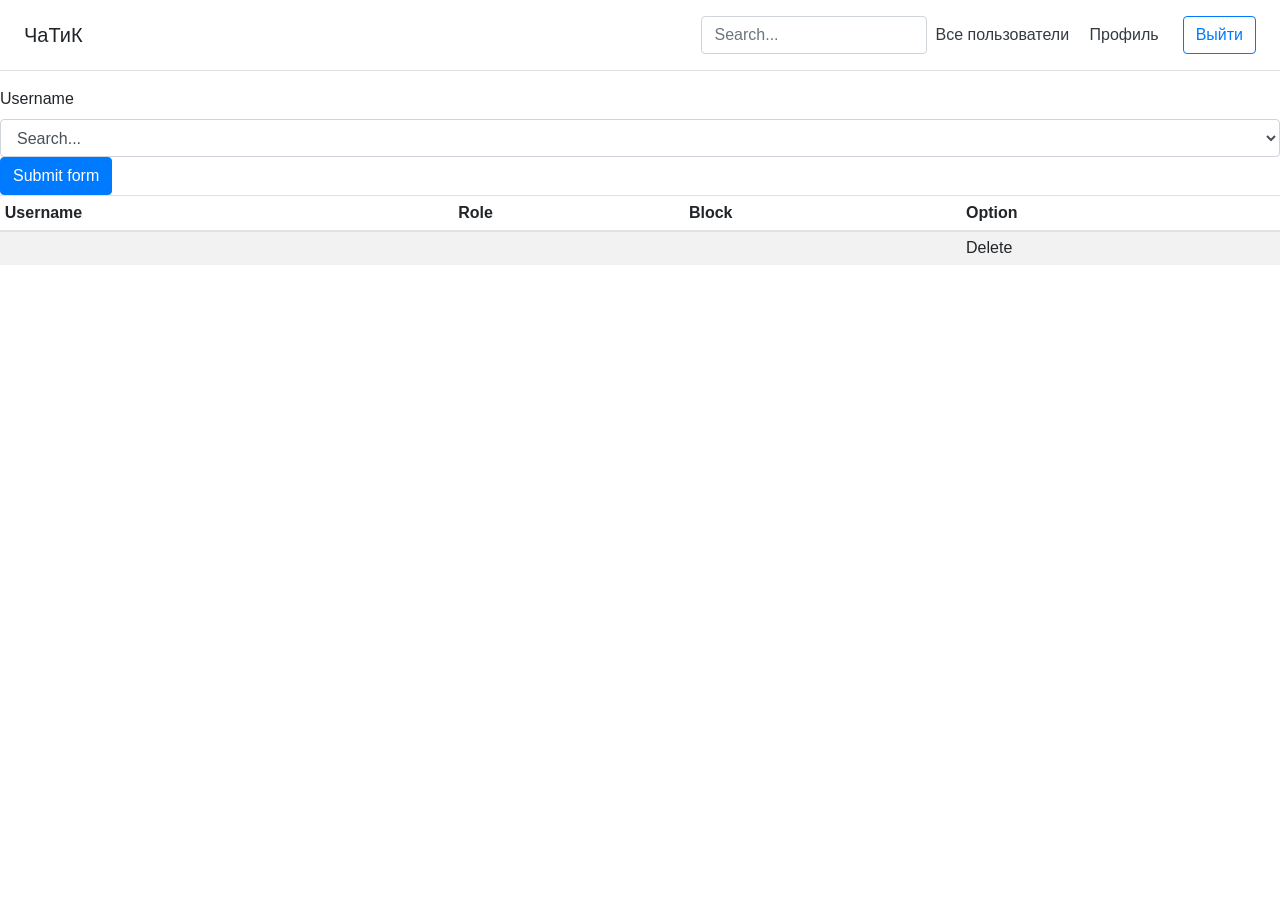
==== src/main/resources/templates/allChatUsers.html @ 956fe299 "Add liquibase changelogs and websockets" ====
<!DOCTYPE html>
<html xmlns:th="http://www.thymeleaf.org">

<head>
    <meta charset="utf-8">
    <link rel="stylesheet" href="https://stackpath.bootstrapcdn.com/bootstrap/4.1.3/css/bootstrap.min.css" integrity="sha384-MCw98/SFnGE8fJT3GXwEOngsV7Zt27NXFoaoApmYm81iuXoPkFOJwJ8ERdknLPMO" crossorigin="anonymous">
    <link rel="stylesheet" th:href="@{/css/dashboard.css}">
    <title>Hello</title>
</head>
<body>

<div class="d-flex flex-column flex-md-row align-items-center p-3 px-md-4 mb-3 bg-white border-bottom box-shadow">
    <h5 class="my-0 mr-md-auto font-weight-normal">ЧаТиК</h5>
    <form class="form-inline my-2 my-md-0">
        <input class="form-control" type="text" placeholder="Search..." aria-label="Search">
    </form>
    <nav class="my-2 my-md-0 mr-md-3">

        <a class="p-2 text-dark" href="#">Все пользователи</a>
        <a class="p-2 text-dark" href="#">Профиль</a>
    </nav>
    <a class="btn btn-outline-primary" href="#">Выйти</a>
</div>
<div class="table-responsive">

    <form method="post" th:object="${user}">

        <label for="username">Username</label>
        <select id="username" class="form-control select2-single" th:field="*{username}">
            <option value="">Search...</option>
            <option value="1">Obgfbption 1</option>
            <option value="2">gOsaptgbgion 2</option>

        </select>

        <button class="btn btn-primary" type="submit">Submit form</button>
    </form>
    <table class="table table-striped table-sm" th:each="user : ${users}">
        <thead>
        <tr>
            <th>Username</th>
            <th>Role</th>
            <th>Block</th>
            <th>Option</th>
        </tr>
        </thead>
        <tbody>
        <tr>
            <td th:text="${user.username}"></td>
            <td th:text="${user.role.name}"></td>
            <td th:text="${user.block}"></td>
            <td><a>Delete</a></td>
        </tr>

        </tbody>
    </table>
</div>

<script>
    $(function(){
        $('#username').autocomplete();
    });
</script>
<script src="https://code.jquery.com/jquery-3.3.1.min.js" integrity="sha256-FgpCb/KJQlLNfOu91ta32o/NMZxltwRo8QtmkMRdAu8=" crossorigin="anonymous"></script>
<script src="https://cdnjs.cloudflare.com/ajax/libs/popper.js/1.14.3/umd/popper.min.js" integrity="sha384-ZMP7rVo3mIykV+2+9J3UJ46jBk0WLaUAdn689aCwoqbBJiSnjAK/l8WvCWPIPm49" crossorigin="anonymous"></script>
<script src="https://cdn.jsdelivr.net/npm/bootstrap@5.0.2/dist/js/bootstrap.min.js" integrity="sha384-cVKIPhGWiC2Al4u+LWgxfKTRIcfu0JTxR+EQDz/bgldoEyl4H0zUF0QKbrJ0EcQF" crossorigin="anonymous"></script>
</body>
</html>
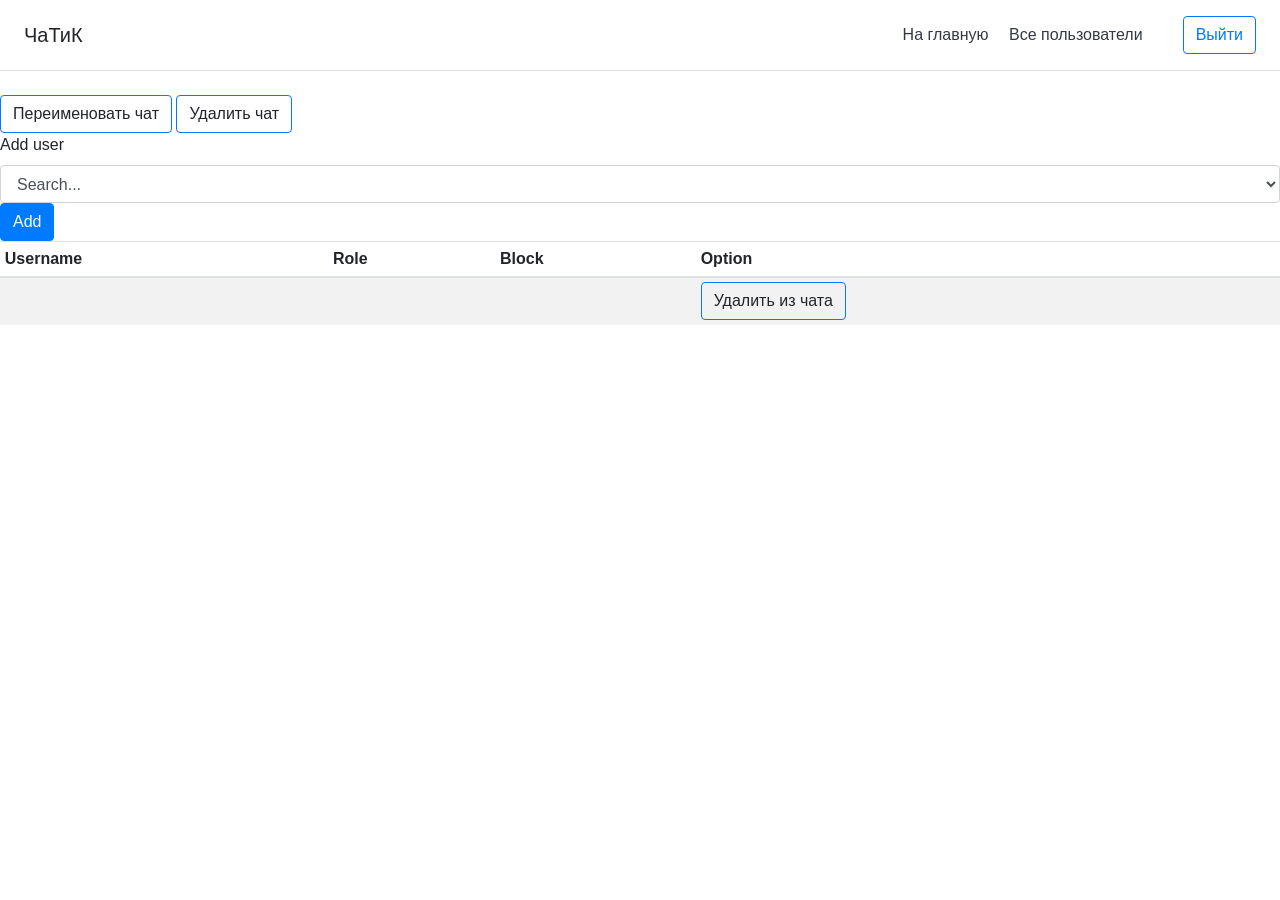
==== commit 679cb252: "Fixed some issues" ====
--- a/src/main/resources/templates/allChatUsers.html
+++ b/src/main/resources/templates/allChatUsers.html
@@ -11,31 +11,29 @@
 
 <div class="d-flex flex-column flex-md-row align-items-center p-3 px-md-4 mb-3 bg-white border-bottom box-shadow">
     <h5 class="my-0 mr-md-auto font-weight-normal">ЧаТиК</h5>
-    <form class="form-inline my-2 my-md-0">
-        <input class="form-control" type="text" placeholder="Search..." aria-label="Search">
-    </form>
     <nav class="my-2 my-md-0 mr-md-3">
-
-        <a class="p-2 text-dark" href="#">Все пользователи</a>
-        <a class="p-2 text-dark" href="#">Профиль</a>
+        <a class="p-2 text-dark" th:href="@{'/chat'}">На главную</a>
+        <a class="p-2 text-dark" th:href="@{'/users'}">Все пользователи</a>
+        <a class="p-2 text-dark" th:href="@{'/users/get/'+ ${currentUser.id}}" th:text="${currentUser.username}"></a>
     </nav>
     <a class="btn btn-outline-primary" href="#">Выйти</a>
 </div>
+
 <div class="table-responsive">
+    <h2 th:text="${chat.name}"></h2>
+    <a class="btn btn-outline-primary" th:href="@{'/chat/delete/' + ${chat.id}}">Переименовать чат</a>
+    <a class="btn btn-outline-primary" th:href="@{'/chat/delete/' + ${chat.id}}">Удалить чат</a>
 
     <form method="post" th:object="${user}">
+        <label for="username">Add user</label>
+        <select id="username" class="form-control selectpicker" data-live-search="true" th:field="*{username}">
+            <option value="">Search...</option>
+            <option th:each="u : ${users}" th:value="${u.id}" th:text="${u.username}"></option>
+        </select>
+        <button class="btn btn-primary" type="submit">Add</button>
+    </form>
 
-        <label for="username">Username</label>
-        <select id="username" class="form-control select2-single" th:field="*{username}">
-            <option value="">Search...</option>
-            <option value="1">Obgfbption 1</option>
-            <option value="2">gOsaptgbgion 2</option>
-
-        </select>
-
-        <button class="btn btn-primary" type="submit">Submit form</button>
-    </form>
-    <table class="table table-striped table-sm" th:each="user : ${users}">
+    <table class="table table-striped table-sm" th:each="user : ${chatUsers}">
         <thead>
         <tr>
             <th>Username</th>
@@ -49,20 +47,25 @@
             <td th:text="${user.username}"></td>
             <td th:text="${user.role.name}"></td>
             <td th:text="${user.block}"></td>
-            <td><a>Delete</a></td>
+            <td>
+                <a class="btn btn-outline-primary" th:href="@{'/chat/delete-user/' + ${chat.id} + '/' + ${user.id}}">Удалить из чата</a>
+            </td>
         </tr>
-
         </tbody>
     </table>
 </div>
-
-<script>
-    $(function(){
-        $('#username').autocomplete();
-    });
-</script>
 <script src="https://code.jquery.com/jquery-3.3.1.min.js" integrity="sha256-FgpCb/KJQlLNfOu91ta32o/NMZxltwRo8QtmkMRdAu8=" crossorigin="anonymous"></script>
 <script src="https://cdnjs.cloudflare.com/ajax/libs/popper.js/1.14.3/umd/popper.min.js" integrity="sha384-ZMP7rVo3mIykV+2+9J3UJ46jBk0WLaUAdn689aCwoqbBJiSnjAK/l8WvCWPIPm49" crossorigin="anonymous"></script>
 <script src="https://cdn.jsdelivr.net/npm/bootstrap@5.0.2/dist/js/bootstrap.min.js" integrity="sha384-cVKIPhGWiC2Al4u+LWgxfKTRIcfu0JTxR+EQDz/bgldoEyl4H0zUF0QKbrJ0EcQF" crossorigin="anonymous"></script>
+
+<script>
+    $("#username").change(function(){
+        var item = $(this).val();
+        var href = this.hash;
+
+        $(href).load("/trololo/" + item);
+        console.log(item);
+    });
+</script>
 </body>
 </html>
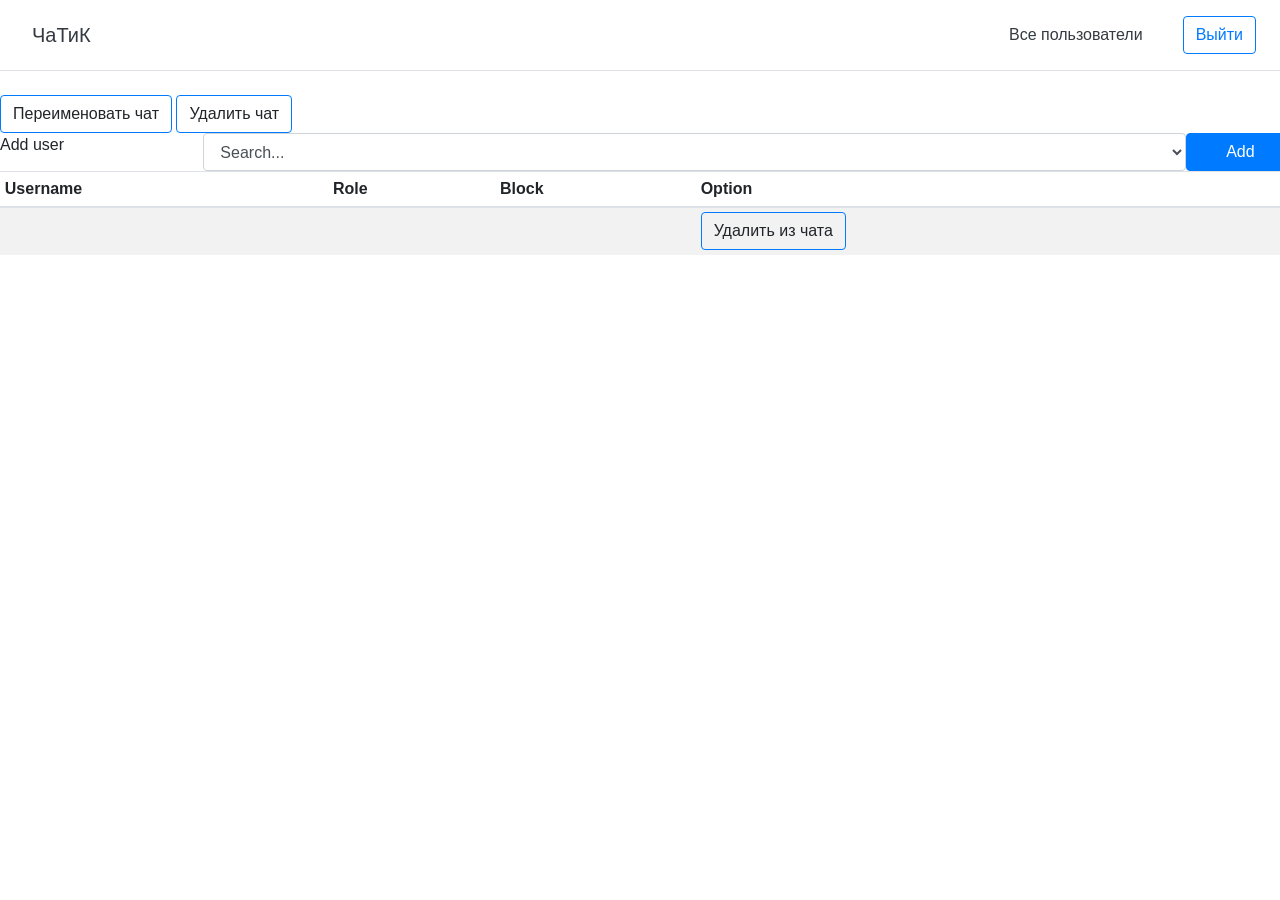
==== commit fbafdb16: "Final version" ====
--- a/src/main/resources/templates/allChatUsers.html
+++ b/src/main/resources/templates/allChatUsers.html
@@ -1,6 +1,5 @@
 <!DOCTYPE html>
-<html xmlns:th="http://www.thymeleaf.org">
-
+<html xmlns:th="http://www.thymeleaf.org" xmlns:security="http://www.springframework.org/security/tags">
 <head>
     <meta charset="utf-8">
     <link rel="stylesheet" href="https://stackpath.bootstrapcdn.com/bootstrap/4.1.3/css/bootstrap.min.css" integrity="sha384-MCw98/SFnGE8fJT3GXwEOngsV7Zt27NXFoaoApmYm81iuXoPkFOJwJ8ERdknLPMO" crossorigin="anonymous">
@@ -8,51 +7,57 @@
     <title>Hello</title>
 </head>
 <body>
-
 <div class="d-flex flex-column flex-md-row align-items-center p-3 px-md-4 mb-3 bg-white border-bottom box-shadow">
-    <h5 class="my-0 mr-md-auto font-weight-normal">ЧаТиК</h5>
+    <h5 class="my-0 mr-md-auto font-weight-normal">
+        <a class="p-2 text-dark" th:href="@{'/chat'}">ЧаТиК</a>
+    </h5>
     <nav class="my-2 my-md-0 mr-md-3">
-        <a class="p-2 text-dark" th:href="@{'/chat'}">На главную</a>
         <a class="p-2 text-dark" th:href="@{'/users'}">Все пользователи</a>
-        <a class="p-2 text-dark" th:href="@{'/users/get/'+ ${currentUser.id}}" th:text="${currentUser.username}"></a>
+        <a id="name" class="p-2 text-dark" href="#" th:text="${currentUser.username}"></a>
     </nav>
-    <a class="btn btn-outline-primary" href="#">Выйти</a>
+    <security:authorize access="isAuthenticated()">
+        <a class="btn btn-outline-primary" href="/logout">Выйти</a>
+    </security:authorize>
 </div>
 
 <div class="table-responsive">
-    <h2 th:text="${chat.name}"></h2>
-    <a class="btn btn-outline-primary" th:href="@{'/chat/delete/' + ${chat.id}}">Переименовать чат</a>
-    <a class="btn btn-outline-primary" th:href="@{'/chat/delete/' + ${chat.id}}">Удалить чат</a>
-
-    <form method="post" th:object="${user}">
-        <label for="username">Add user</label>
-        <select id="username" class="form-control selectpicker" data-live-search="true" th:field="*{username}">
-            <option value="">Search...</option>
-            <option th:each="u : ${users}" th:value="${u.id}" th:text="${u.username}"></option>
-        </select>
-        <button class="btn btn-primary" type="submit">Add</button>
-    </form>
-
-    <table class="table table-striped table-sm" th:each="user : ${chatUsers}">
-        <thead>
-        <tr>
-            <th>Username</th>
-            <th>Role</th>
-            <th>Block</th>
-            <th>Option</th>
-        </tr>
-        </thead>
-        <tbody>
-        <tr>
-            <td th:text="${user.username}"></td>
-            <td th:text="${user.role.name}"></td>
-            <td th:text="${user.block}"></td>
-            <td>
-                <a class="btn btn-outline-primary" th:href="@{'/chat/delete-user/' + ${chat.id} + '/' + ${user.id}}">Удалить из чата</a>
-            </td>
-        </tr>
-        </tbody>
-    </table>
+    <div>
+        <h2 th:text="${chat.name}"></h2>
+        <a th:if="${access}" class="btn btn-outline-primary" th:href="@{'/chat/rename/' + ${chat.id}}">Переименовать чат</a>
+        <a th:if="${access}" class="btn btn-outline-primary" th:href="@{'/chat/delete/' + ${chat.id}}">Удалить чат</a>
+    </div>
+    <div>
+        <form th:action="@{'/chat/' + ${chat.id} + '/add-user/'} " method="post" th:object="${user}" class="row">
+            <label th:if="!${currentUser.isBlock()}" for="username" class="col-2">Add user</label>
+            <select id="username" class="col form-control selectpicker" data-live-search="true" th:field="*{id}">
+                <option value="">Search...</option>
+                <option th:each="u : ${users}" th:value="${u.id}" th:text="${u.username}"></option>
+            </select>
+            <button class="col-1 btn btn-primary" type="submit">Add</button>
+        </form>
+    </div>
+    <div>
+        <table class="table table-striped table-sm">
+            <thead>
+            <tr>
+                <th>Username</th>
+                <th>Role</th>
+                <th>Block</th>
+                <th>Option</th>
+            </tr>
+            </thead>
+            <tbody>
+            <tr th:each="user : ${chatUsers}">
+                <td th:text="${user.username}"></td>
+                <td th:text="${user.role.name}"></td>
+                <td th:text="${user.block}"></td>
+                <td>
+                    <a class="btn btn-outline-primary" th:href="@{'/chat/delete-user/' + ${chat.id} + '/' + ${user.id}}">Удалить из чата</a>
+                </td>
+            </tr>
+            </tbody>
+        </table>
+    </div>
 </div>
 <script src="https://code.jquery.com/jquery-3.3.1.min.js" integrity="sha256-FgpCb/KJQlLNfOu91ta32o/NMZxltwRo8QtmkMRdAu8=" crossorigin="anonymous"></script>
 <script src="https://cdnjs.cloudflare.com/ajax/libs/popper.js/1.14.3/umd/popper.min.js" integrity="sha384-ZMP7rVo3mIykV+2+9J3UJ46jBk0WLaUAdn689aCwoqbBJiSnjAK/l8WvCWPIPm49" crossorigin="anonymous"></script>
@@ -63,8 +68,6 @@
         var item = $(this).val();
         var href = this.hash;
 
-        $(href).load("/trololo/" + item);
-        console.log(item);
     });
 </script>
 </body>
